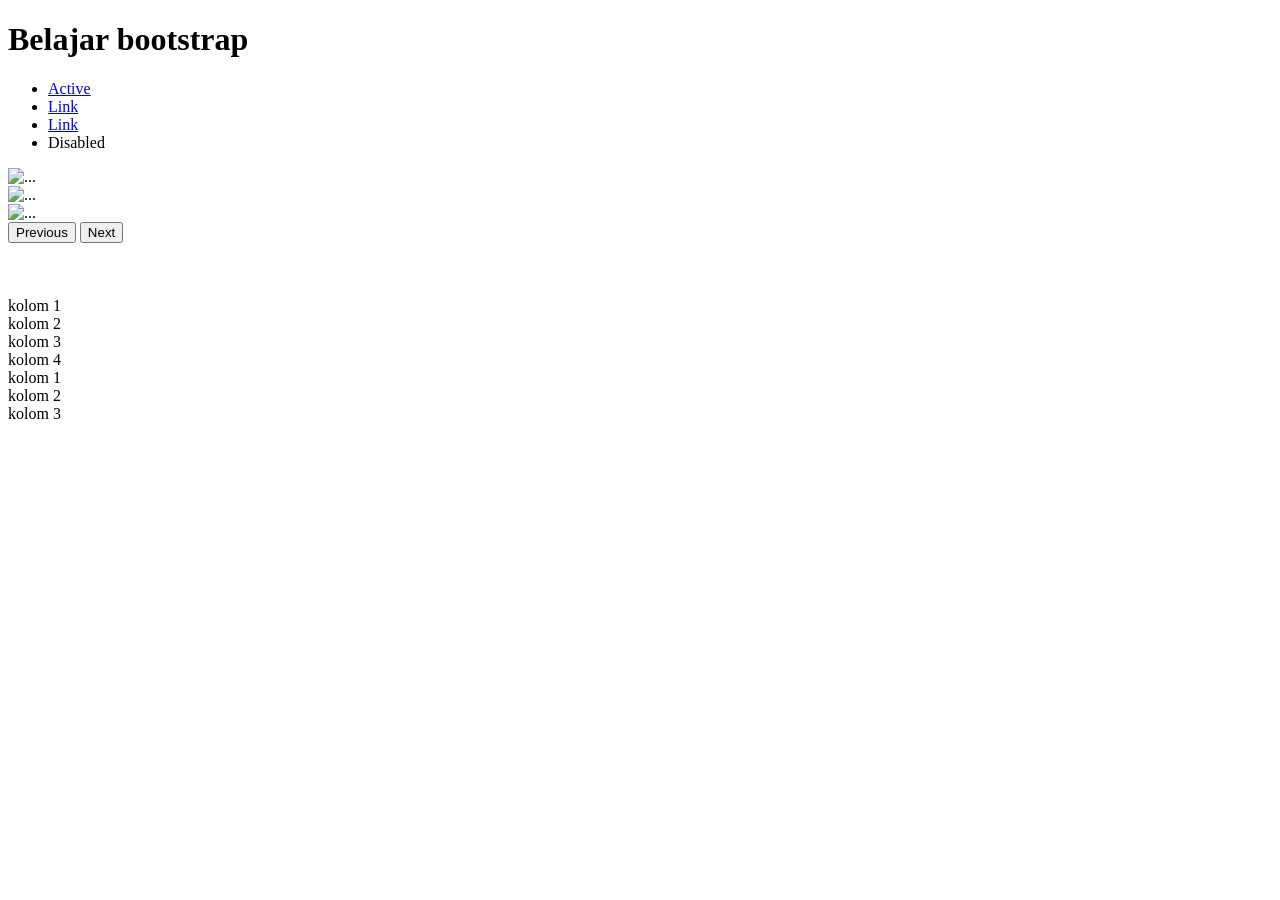
==== bootstrap/index.html @ f546efdf "belajar bootstrap" ====
<!DOCTYPE html>
<html lang="en">
<head>
    <meta charset="UTF-8">
    <meta name="viewport" content="width=device-width, initial-scale=1.0">
    <title>Document</title>
</head>
<body>
    <div class="container">
        <!-- container / container - fluid -->

        <h1>Belajar bootstrap</h1>
        <ul class="nav nav-underline">
  <li class="nav-item">
    <a class="nav-link active" aria-current="page" href="#">Active</a>
  </li>
  <li class="nav-item">
    <a class="nav-link" href="#">Link</a>
  </li>
  <li class="nav-item">
    <a class="nav-link" href="#">Link</a>
  </li>
  <li class="nav-item">
    <a class="nav-link disabled" aria-disabled="true">Disabled</a>
  </li>
</ul>
        <!-- row 1 -->
         <div id="carouselExampleAutoplaying" class="carousel slide" data-bs-ride="carousel">
  <div class="carousel-inner">
    <div class="carousel-item active">
      <img src="..." class="d-block w-100" alt="...">
    </div>
    <div class="carousel-item">
      <img src="..." class="d-block w-100" alt="...">
    </div>
    <div class="carousel-item">
      <img src="..." class="d-block w-100" alt="...">
    </div>
  </div>
  <button class="carousel-control-prev" type="button" data-bs-target="#carouselExampleAutoplaying" data-bs-slide="prev">
    <span class="carousel-control-prev-icon" aria-hidden="true"></span>
    <span class="visually-hidden">Previous</span>
  </button>
  <button class="carousel-control-next" type="button" data-bs-target="#carouselExampleAutoplaying" data-bs-slide="next">
    <span class="carousel-control-next-icon" aria-hidden="true"></span>
    <span class="visually-hidden">Next</span>
  </button>
</div>
        <div class="row">
            <div class="col">
                <img src="download(1).jpg" alt="" class="img-fluid rounded" width="100%">
            </div>
            <div class="col">
                <img src="download(2).jpg" alt="" class="img-fluid rounded">
            </div>
            <div class="col">
                <img src="download.jpg" alt="" class="img-fluid rounded">
            </div>
        </div>

        <div class="row">
            <div class="col-lg-3 col-md-6">kolom 1</div>
            <div class="col-lg-3 col-md-6">kolom 2</div>
            <div class="col-lg-3 col-md-6">kolom 3</div>
            <div class="col-lg-3 col-md-6">kolom 4</div>
        </div>

        <div class="row">
            <div class="col-lg-6 col-lg-12">kolom 1</div>
            <div class="col-lg-3 col-md-6">kolom 2</div>
            <div class="col-lg-3 col-md-6">kolom 3</div>
    
</body>
</html>
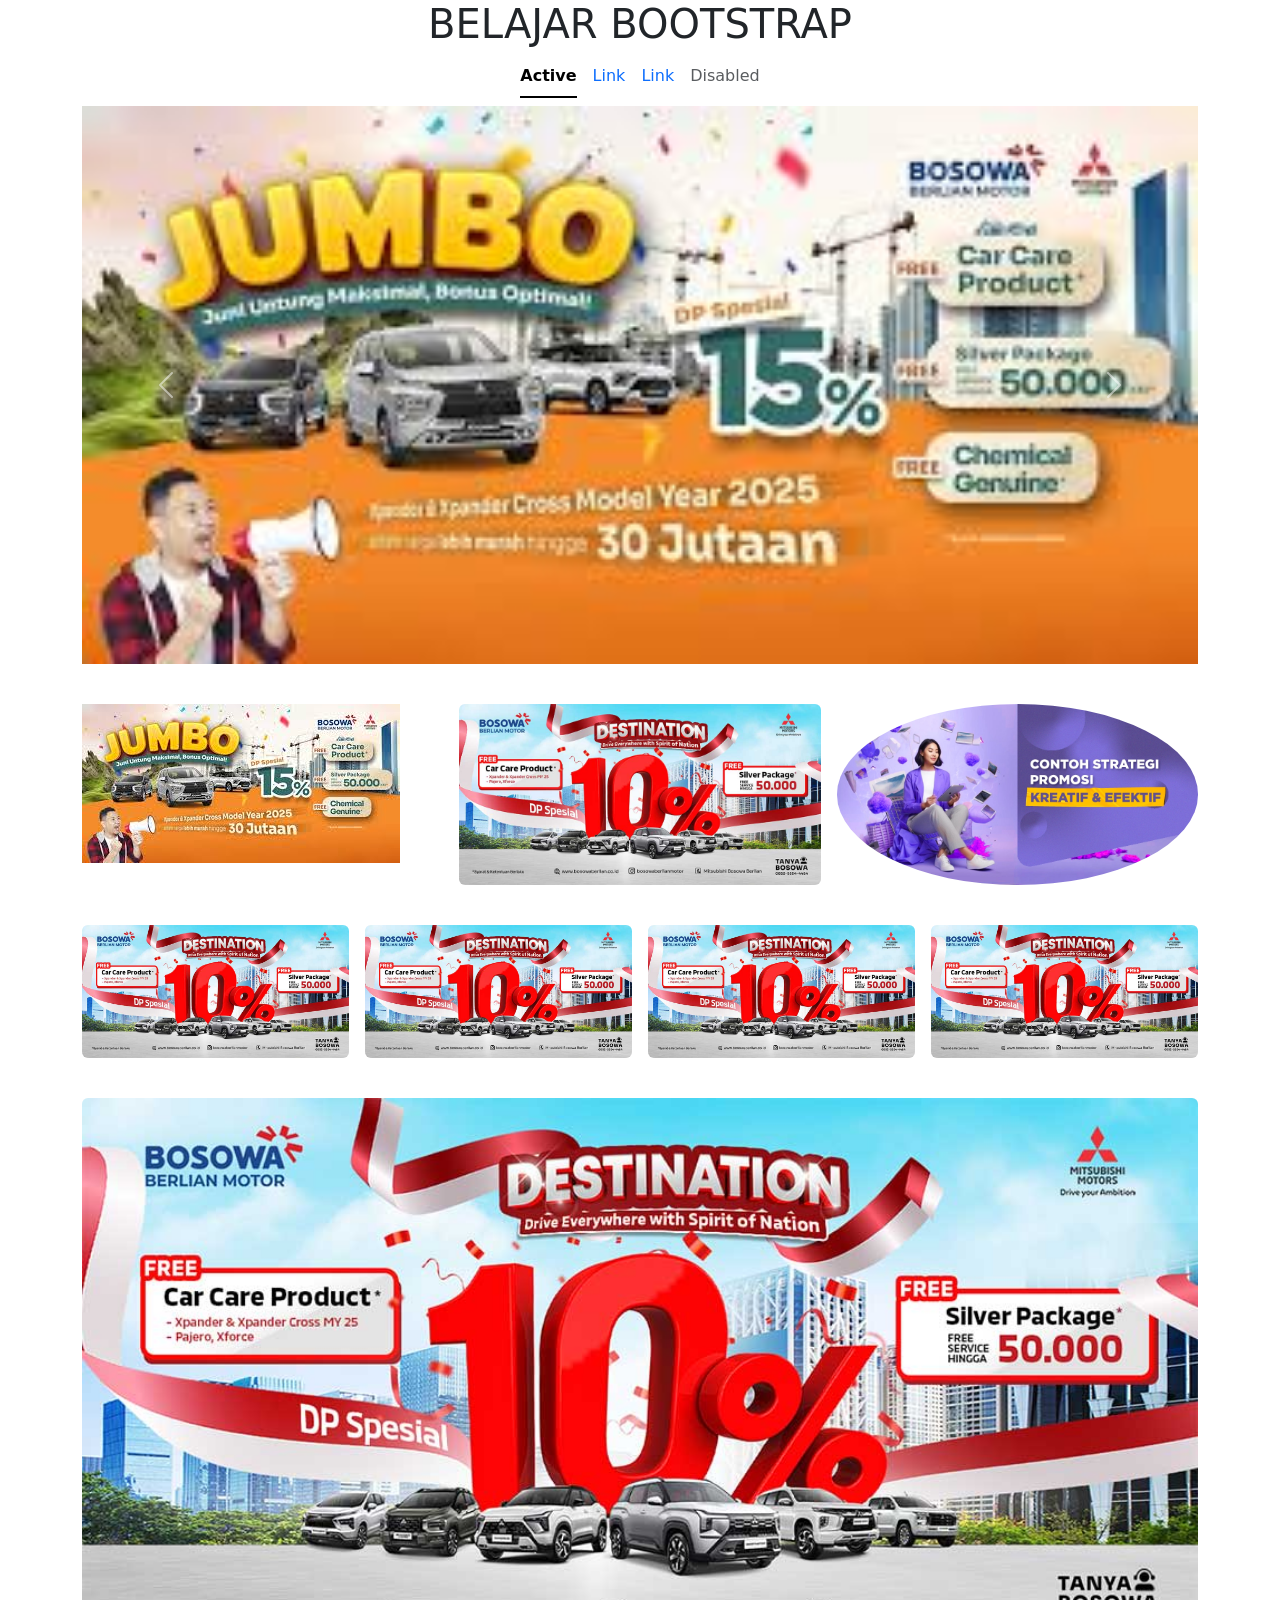
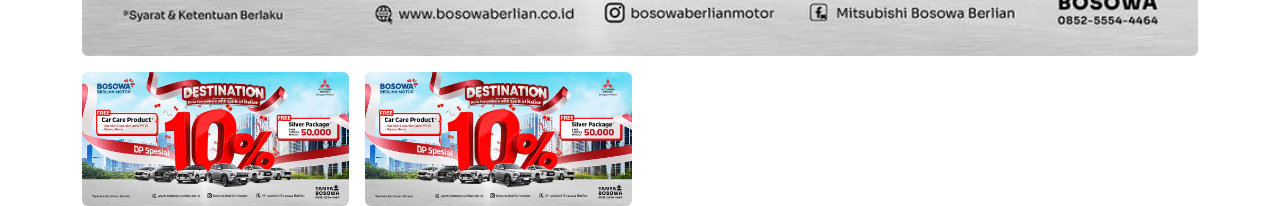
==== commit e576a247: "javascript" ====
--- a/bootstrap/index.html
+++ b/bootstrap/index.html
@@ -1,74 +1,100 @@
 <!DOCTYPE html>
 <html lang="en">
+
 <head>
-    <meta charset="UTF-8">
-    <meta name="viewport" content="width=device-width, initial-scale=1.0">
-    <title>Document</title>
+  <meta charset="UTF-8">
+  <meta name="viewport" content="width=device-width, initial-scale=1.0">
+  <title>belajar bootstrap</title>
+  <link href="https://cdn.jsdelivr.net/npm/bootstrap@5.3.8/dist/css/bootstrap.min.css" rel="stylesheet"
+    integrity="sha384-sRIl4kxILFvY47J16cr9ZwB07vP4J8+LH7qKQnuqkuIAvNWLzeN8tE5YBujZqJLB" crossorigin="anonymous">
 </head>
+
 <body>
-    <div class="container">
-        <!-- container / container - fluid -->
+  <div class="container">
+    <!-- container / container - fluid -->
+    <h1 class="text-center text-uppercase">Belajar bootstrap</h1>
+    <!-- navs -->
+    <ul class="nav nav-underline justify-content-center mb-2">
+      <li class="nav-item">
+        <a class="nav-link active" aria-current="page" href="#">Active</a>
+      </li>
+      <li class="nav-item">
+        <a class="nav-link" href="#">Link</a>
+      </li>
+      <li class="nav-item">
+        <a class="nav-link" href="#">Link</a>
+      </li>
+      <li class="nav-item">
+        <a class="nav-link disabled" aria-disabled="true">Disabled</a>
+      </li>
+    </ul>
+    <div id="carouselExampleAutoplaying" class="carousel slide" data-bs-ride="carousel">
+      <div class="carousel-inner">
+        <div class="carousel-item active">
+          <img src="images/slide1.jpg" class="d-block w-100" alt="...">
+        </div>
+        <div class="carousel-item">
+          <img src="images/slide2.jpg" class="d-block w-100" alt="...">
+        </div>
+        <div class="carousel-item">
+          <img src="images/slide3.webp" class="d-block w-100" alt="...">
+        </div>
+      </div>
+      <button class="carousel-control-prev" type="button" data-bs-target="#carouselExampleAutoplaying"
+        data-bs-slide="prev">
+        <span class="carousel-control-prev-icon" aria-hidden="true"></span>
+        <span class="visually-hidden">Previous</span>
+      </button>
+      <button class="carousel-control-next" type="button" data-bs-target="#carouselExampleAutoplaying"
+        data-bs-slide="next">
+        <span class="carousel-control-next-icon" aria-hidden="true"></span>
+        <span class="visually-hidden">Next</span>
+      </button>
+    </div>
 
-        <h1>Belajar bootstrap</h1>
-        <ul class="nav nav-underline">
-  <li class="nav-item">
-    <a class="nav-link active" aria-current="page" href="#">Active</a>
-  </li>
-  <li class="nav-item">
-    <a class="nav-link" href="#">Link</a>
-  </li>
-  <li class="nav-item">
-    <a class="nav-link" href="#">Link</a>
-  </li>
-  <li class="nav-item">
-    <a class="nav-link disabled" aria-disabled="true">Disabled</a>
-  </li>
-</ul>
-        <!-- row 1 -->
-         <div id="carouselExampleAutoplaying" class="carousel slide" data-bs-ride="carousel">
-  <div class="carousel-inner">
-    <div class="carousel-item active">
-      <img src="..." class="d-block w-100" alt="...">
+    <!-- row 1 -->
+    <div class="row mt-4 g-3">
+      <div class="col">
+        <img src="images/slide1.jpg" alt="" class="img-fluid">
+      </div>
+      <div class="col">
+        <img src="images/slide2.jpg" alt="" class="img-fluid rounded">
+      </div>
+      <div class="col">
+        <img src="images/slide3.webp" alt="" class="img-fluid rounded-circle">
+      </div>
     </div>
-    <div class="carousel-item">
-      <img src="..." class="d-block w-100" alt="...">
+
+    <!-- row 2 -->
+    <div class="row mt-4 g-3">
+      <div class="col-lg-3 col-md-6">
+        <img src="images/slide2.jpg" alt="" class="img-fluid rounded">
+      </div>
+      <div class="col-lg-3 col-md-6">
+        <img src="images/slide2.jpg" alt="" class="img-fluid rounded">
+      </div>
+      <div class="col-lg-3 col-md-6">
+        <img src="images/slide2.jpg" alt="" class="img-fluid rounded">
+      </div>
+      <div class="col-lg-3 col-md-6">
+        <img src="images/slide2.jpg" alt="" class="img-fluid rounded">
+      </div>
     </div>
-    <div class="carousel-item">
-      <img src="..." class="d-block w-100" alt="...">
-    </div>
-  </div>
-  <button class="carousel-control-prev" type="button" data-bs-target="#carouselExampleAutoplaying" data-bs-slide="prev">
-    <span class="carousel-control-prev-icon" aria-hidden="true"></span>
-    <span class="visually-hidden">Previous</span>
-  </button>
-  <button class="carousel-control-next" type="button" data-bs-target="#carouselExampleAutoplaying" data-bs-slide="next">
-    <span class="carousel-control-next-icon" aria-hidden="true"></span>
-    <span class="visually-hidden">Next</span>
-  </button>
-</div>
-        <div class="row">
-            <div class="col">
-                <img src="download(1).jpg" alt="" class="img-fluid rounded" width="100%">
-            </div>
-            <div class="col">
-                <img src="download(2).jpg" alt="" class="img-fluid rounded">
-            </div>
-            <div class="col">
-                <img src="download.jpg" alt="" class="img-fluid rounded">
-            </div>
-        </div>
 
-        <div class="row">
-            <div class="col-lg-3 col-md-6">kolom 1</div>
-            <div class="col-lg-3 col-md-6">kolom 2</div>
-            <div class="col-lg-3 col-md-6">kolom 3</div>
-            <div class="col-lg-3 col-md-6">kolom 4</div>
-        </div>
+    <!-- row 3 -->
+    <div class="row mt-4 g-3">
+      <div class="col-lg-6 col-lg-12">
+        <img src="images/slide2.jpg" alt="" class="img-fluid rounded" width="100%">
+      </div>
+      <div class="col-lg-3 col-md-6">
+        <img src="images/slide2.jpg" alt="" class="img-fluid rounded">
+      </div>
+      <div class="col-lg-3 col-md-6">
+        <img src="images/slide2.jpg" alt="" class="img-fluid rounded">
+      </div>
 
-        <div class="row">
-            <div class="col-lg-6 col-lg-12">kolom 1</div>
-            <div class="col-lg-3 col-md-6">kolom 2</div>
-            <div class="col-lg-3 col-md-6">kolom 3</div>
-    
 </body>
+<script src="https://cdn.jsdelivr.net/npm/bootstrap@5.3.8/dist/js/bootstrap.bundle.min.js"
+  integrity="sha384-FKyoEForCGlyvwx9Hj09JcYn3nv7wiPVlz7YYwJrWVcXK/BmnVDxM+D2scQbITxI" crossorigin="anonymous"></script>
+
 </html>
